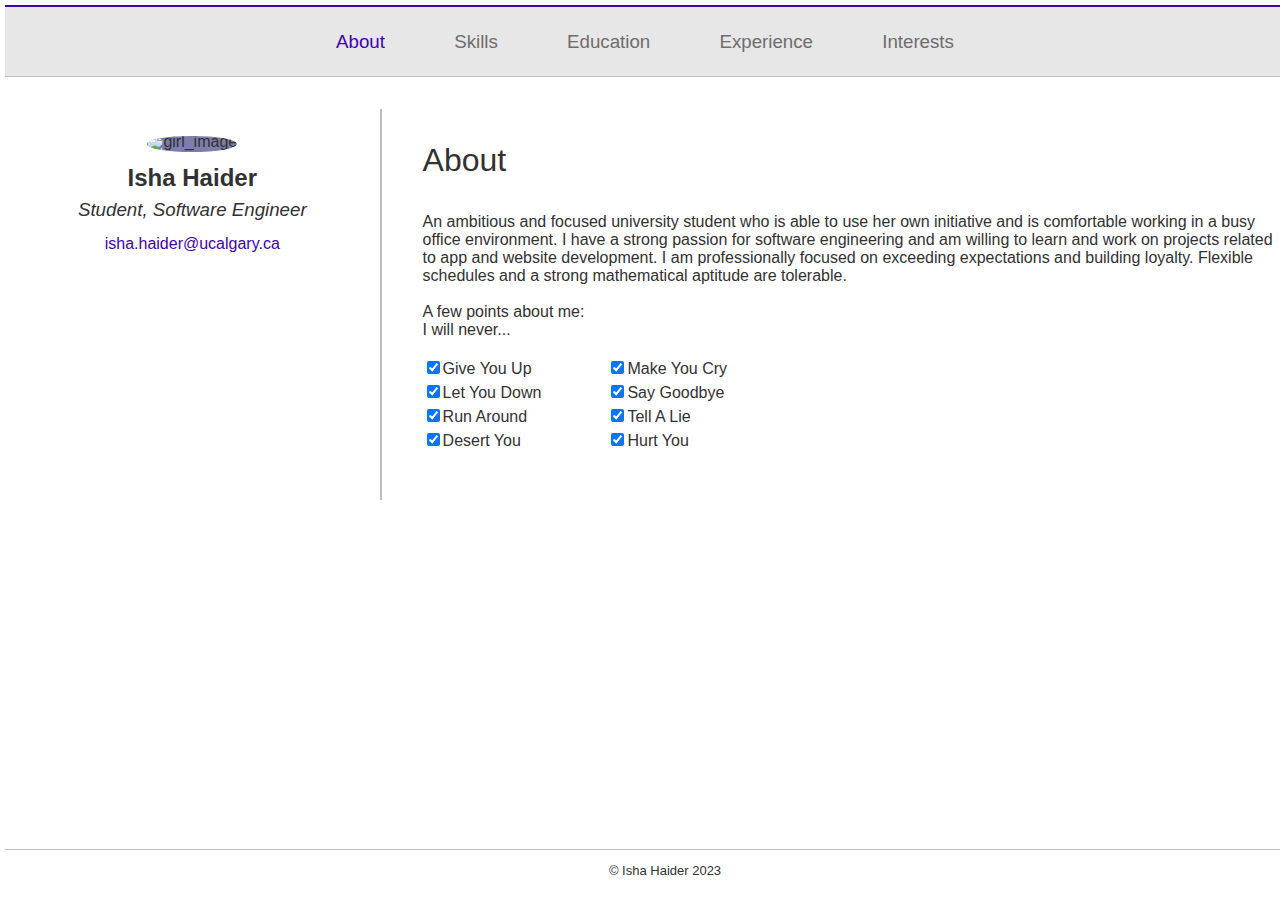
==== index.html @ a8a2f00a "Test index.html" ====
<!DOCTYPE html>
<html lang="En-US">
    <head>
        <title>Isha Haider Profile</title>
       
        <link rel="stylesheet" href="style.css" />
    </head>
    
    <body>
        <div class = "menu_bar">
            <h3>
                <a href="index.html" class="active" target = "_self">About</a>
                <a href="skills.html" target = "_self">Skills</a>
                <a href="education.html" target = "_self">Education</a>
                <a href="experience.html" target = "_self">Experience</a>
                <a href="interests.html" target = "_self">Interests</a>
            </h3>
        </div>
        <div class = "section">
            <div class="section__item section__item--start" id = "image_name">
                <figure>
                    <img id="profile_image" src="https://cgfrog.com/wp-content/uploads/2014/04/Edna-Marie-E-Mode-Frozone-Elastigirl-The-Incredibles-2.png" alt = "girl_image" >
                </figure>
                <h2 id="my_name">
                    Isha Haider
                </h2>
                <h3 id="my_occupation">
                    Student, Software Engineer
                </h3>
                <h4>
                    <a style = "color: #3e03ab" href= "mailto:isha.haider@ucalgary.ca"> isha.haider@ucalgary.ca </a>
                </h4>
            </div>
    
            <div class="section__item section__item--end" id="Description">
                <h1 class="section_title">
                    About
                </h1>
                <p id = "image">
                    An ambitious and focused university student who is able to use her own initiative and is
                    comfortable working in a busy office environment. I have a strong passion for software engineering and am willing to learn and work on projects related to app and website development. I am professionally focused on exceeding expectations and building loyalty. Flexible schedules and a strong mathematical aptitude are tolerable.
                    <br>
                    <br>
                    A few points about me: <br> I will never...
                </p>
                <div>
                    <table id="about_table"><thead></thead><tbody><tr>
                            <td><input type="checkbox" checked><label>Give You Up</label></td> 
                            <td><input type="checkbox" checked><label>Make You Cry</label></td>
                        </tr> <tr>
                            <td><input type="checkbox" checked><label>Let You Down</label></td> 
                            <td><input type="checkbox" checked><label>Say Goodbye</label></td>
                        </tr> <tr>
                            <td><input type="checkbox" checked><label>Run Around</label></td> 
                            <td><input type="checkbox" checked><label>Tell A Lie</label></td>
                        </tr> <tr>
                            <td><input type="checkbox" checked><label>Desert You</label></td> 
                            <td><input type="checkbox" checked><label>Hurt You</label></td>
                        </tr> </tbody>
                    </table><br><br>
                </div>
            </div>
            
        </div>
        <div class = "footer">
            <p>
            © Isha Haider 2023
            </p>
        </div>

    </body>
</html>
---- style.css ----
/* general styling */
body {
    font-family: 'Roboto', sans-serif;
    font-weight:light;
    max-width: 200%;
    max-height: 200%;
    padding: 5px;
    min-height: 100%;
    margin: auto;
    color:#323131;
    position: absolute;
}

/* text styling */
h1{font-weight:lighter;}
h2{font-weight:light;}
h3{font-weight:lighter;}
h4{font-weight:lighter;}
p{font-weight:lighter;padding-left: 30px;}
#my_occupation {font-style:italic;}
#my_name {font-size: x-large;}
.section_title {padding-left: 30px;height:50px;}
.dashed {list-style-type: "- ";}

/* hyperlink styling */
a:link { /* unvisited link */
    color: #6e6d6d;
    text-decoration: none;}
a:visited  { /* page you already reached */
    color: #6e6d6d;
    text-decoration: none;}
a:hover {
    color: #3e03ab;
    text-decoration: underline;}
a:active {
    color: #3e03ab;
    text-decoration: none;}

/* active tab styling */
.menu_bar a.active {
    color: #3e03ab;
    text-decoration: none;
}

/* menu bar styling */
.menu_bar {
    text-align: center;
    padding: 5px 0;
    width: 100vw;
    background-color: #e5e5e5eb;
    border-top: 2.5px solid #3e03ab;
    border-bottom: 1px solid #bebebe;
    word-spacing: 4em;
}
    
/* table styling */
table {
    width: 110%;
    border-width: 0;
    padding-left: 27px;
    font-weight:lighter
}
#about_table{
    width: 400px;
    font-weight:lighter;
}
#tabledesign{
    border-left: 0;
}

/* flex box styling */
.section {
    padding-bottom:80px;   /* Height of the footer + extra space */
    display: flex; 
    flex-direction: row;
    margin: 2rem auto;}

.section__item {
    margin: 1px;
    padding: 10px;
    flex: 1;
}
.section:before {
    content: "";
    border: 0.5px solid #bebebe;
    align-self: stretch;
}
.section__item--start {
    text-align: center;
    order: -1;
}
.section__item--end {flex: 2.5;}

/* profile styling */
#profile_image {
    width: 200px;
    height: 200px;
    border-radius: 50%;
    background: rgb(126, 126, 170); 
}
#image_name{
    line-height: 12px;
}

/* progress bar styling */
#progress_bar {
    font-weight: bold;
}
#progress_bar progress {
    height: 30px;
    width: 90%;
}

/* footer styling */
.footer {
    border-top: 1px solid #bebebe;
    text-align: center;
    font-size: small;
    position: absolute ;
    bottom: 0;
    width: 100%;
    height:60px;   /* Height of the footer */
}

/* @media queries */
@media screen and (max-width: 800px) {
    .menu_bar {
    padding-top: 5px;
    padding-bottom: 0px;
    line-height: 30px;
    }
    .menu_bar a {
      display: block;
      text-align: center;
    }
    .section {
        flex-direction: column;
    }
}
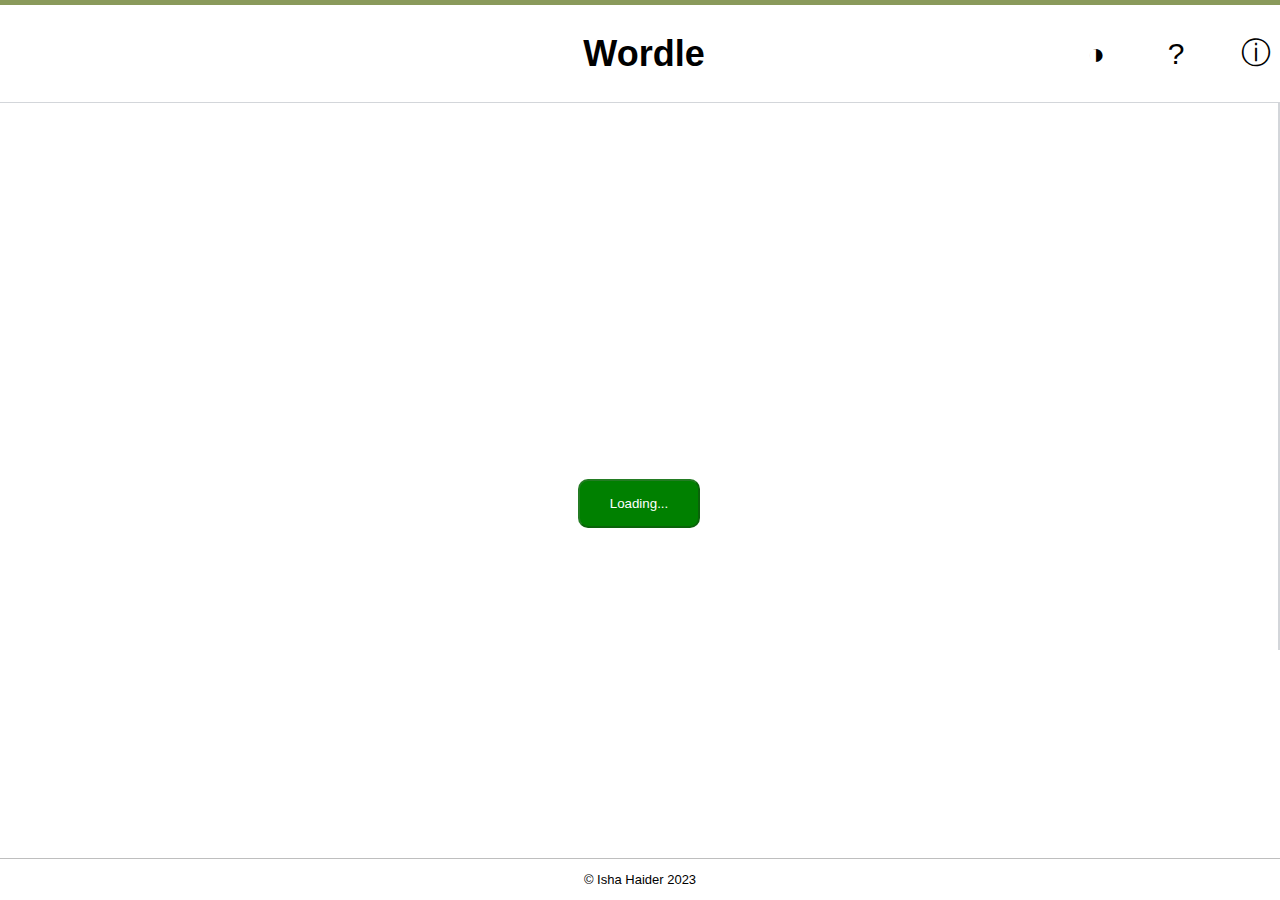
==== commit 9f5b911e: "Add files via upload" ====
--- a/index.html
+++ b/index.html
@@ -1,72 +1,52 @@
 <!DOCTYPE html>
-<html lang="En-US">
-    <head>
-        <title>Isha Haider Profile</title>
-       
-        <link rel="stylesheet" href="style.css" />
-    </head>
-    
-    <body>
-        <div class = "menu_bar">
-            <h3>
-                <a href="index.html" class="active" target = "_self">About</a>
-                <a href="skills.html" target = "_self">Skills</a>
-                <a href="education.html" target = "_self">Education</a>
-                <a href="experience.html" target = "_self">Experience</a>
-                <a href="interests.html" target = "_self">Interests</a>
-            </h3>
-        </div>
-        <div class = "section">
-            <div class="section__item section__item--start" id = "image_name">
-                <figure>
-                    <img id="profile_image" src="https://cgfrog.com/wp-content/uploads/2014/04/Edna-Marie-E-Mode-Frozone-Elastigirl-The-Incredibles-2.png" alt = "girl_image" >
-                </figure>
-                <h2 id="my_name">
-                    Isha Haider
-                </h2>
-                <h3 id="my_occupation">
-                    Student, Software Engineer
-                </h3>
-                <h4>
-                    <a style = "color: #3e03ab" href= "mailto:isha.haider@ucalgary.ca"> isha.haider@ucalgary.ca </a>
-                </h4>
-            </div>
-    
-            <div class="section__item section__item--end" id="Description">
-                <h1 class="section_title">
-                    About
-                </h1>
-                <p id = "image">
-                    An ambitious and focused university student who is able to use her own initiative and is
-                    comfortable working in a busy office environment. I have a strong passion for software engineering and am willing to learn and work on projects related to app and website development. I am professionally focused on exceeding expectations and building loyalty. Flexible schedules and a strong mathematical aptitude are tolerable.
-                    <br>
-                    <br>
-                    A few points about me: <br> I will never...
-                </p>
-                <div>
-                    <table id="about_table"><thead></thead><tbody><tr>
-                            <td><input type="checkbox" checked><label>Give You Up</label></td> 
-                            <td><input type="checkbox" checked><label>Make You Cry</label></td>
-                        </tr> <tr>
-                            <td><input type="checkbox" checked><label>Let You Down</label></td> 
-                            <td><input type="checkbox" checked><label>Say Goodbye</label></td>
-                        </tr> <tr>
-                            <td><input type="checkbox" checked><label>Run Around</label></td> 
-                            <td><input type="checkbox" checked><label>Tell A Lie</label></td>
-                        </tr> <tr>
-                            <td><input type="checkbox" checked><label>Desert You</label></td> 
-                            <td><input type="checkbox" checked><label>Hurt You</label></td>
-                        </tr> </tbody>
-                    </table><br><br>
-                </div>
-            </div>
-            
-        </div>
-        <div class = "footer">
-            <p>
-            © Isha Haider 2023
-            </p>
-        </div>
+<html lang = "en">
+  <head>
+    <title>Wordle</title>
+    <meta charset="UTF-8">
 
-    </body>
+    <link rel = "stylesheet" href = "style.css"/>
+    <script src="wordle.js"></script>
+  </head> 
+  <body>
+    <header class="AppHeader">
+      <div id="title">&emsp;&emsp;&emsp;&emsp;&emsp;&emsp;Wordle</div>
+      <div id="icons">
+        <button type="button" class = "side" id="instruction" aria-label="Instructions">&#9432; </button>
+        <button type="button" class = "side" id="hint" aria-label="Hint">&#63;</button>
+        <button type="button" class = "side" id="dark" aria-label="Dark Mode">&#9681;</button>
+      </div>
+    <br></header>
+
+    <div class="section">
+      <div class = "gridSection">
+      <div id="grid" ></div><br>
+      <div id="congrats" style = "display:none;"> 
+        <image src="https://res.cloudinary.com/mkf/image/upload/v1675467141/ENSF-381/labs/congrats_fkscna.gif"></div><br>
+      <div><button type="button" id="restart">Start Over</button></div></div>
+
+      <div style="display:none;" class = "instructSection" id="instructions-message">
+        <h3>&emsp;&emsp;&nbsp;How to Play</h3>
+        <ul style="list-style-type:circle">
+          <li>Start typing. The letters will appear in the boxes</li>
+          <li>Remove letters with Backspace</li>
+          <li>Hit Enter/Return to submit an answer</li>
+          <li>Letters with green background are in the right spot</li>
+          <li>Letters with yellow background exist in the word, but are <br> in the wrong spot</li>
+          <li>Letters with gray background do not exist in the word</li>
+          <li>If you need a hint, click the &#63; icon</li>
+      </ul></div>
+    </div>
+
+    <div class="AppFooter" >
+      <div id = "footer">
+        <p>
+        © Isha Haider 2023
+        </p></div>
+      <div class="message" id="message-hint" style="display:none;"></div>
+      <div class="message" id="message-win" style="display:none;"></div>
+      <div class="message" id="message-lose" style="display:none; color:white;"></div>
+    </div>
+      
+  </body>
+
 </html>
--- a/style.css
+++ b/style.css
@@ -1,152 +1,177 @@
 
-/* general styling */
 body {
-    font-family: 'Roboto', sans-serif;
-    font-weight:light;
-    max-width: 200%;
-    max-height: 200%;
-    padding: 5px;
-    min-height: 100%;
-    margin: auto;
-    color:#323131;
-    position: absolute;
+  margin: 0;
+  font-family: Arial, Helvetica, sans-serif;
+  text-align: center;
 }
 
-/* text styling */
-h1{font-weight:lighter;}
-h2{font-weight:light;}
-h3{font-weight:lighter;}
-h4{font-weight:lighter;}
-p{font-weight:lighter;padding-left: 30px;}
-#my_occupation {font-style:italic;}
-#my_name {font-size: x-large;}
-.section_title {padding-left: 30px;height:50px;}
-.dashed {list-style-type: "- ";}
-
-/* hyperlink styling */
-a:link { /* unvisited link */
-    color: #6e6d6d;
-    text-decoration: none;}
-a:visited  { /* page you already reached */
-    color: #6e6d6d;
-    text-decoration: none;}
-a:hover {
-    color: #3e03ab;
-    text-decoration: underline;}
-a:active {
-    color: #3e03ab;
-    text-decoration: none;}
-
-/* active tab styling */
-.menu_bar a.active {
-    color: #3e03ab;
-    text-decoration: none;
+table {
+  width: 20%;
+  margin-right: 0px;
+  margin-left: auto;
 }
 
-/* menu bar styling */
-.menu_bar {
-    text-align: center;
-    padding: 5px 0;
-    width: 100vw;
-    background-color: #e5e5e5eb;
-    border-top: 2.5px solid #3e03ab;
-    border-bottom: 1px solid #bebebe;
-    word-spacing: 4em;
-}
-    
-/* table styling */
-table {
-    width: 110%;
-    border-width: 0;
-    padding-left: 27px;
-    font-weight:lighter
-}
-#about_table{
-    width: 400px;
-    font-weight:lighter;
-}
-#tabledesign{
-    border-left: 0;
+.AppHeader {
+  display: flex;
+  flex-direction: row;
+  align-items: center;
+  justify-content: center;  
+  padding: 16px;
+  
+  height: 65px;
+  border-top: 5px solid #8A9A5B;
+  border-bottom: 1px solid #d3d6da;
+
+  font-size: 36px;
+  font-weight: bold;
+  width: 100%;
 }
 
-/* flex box styling */
-.section {
-    padding-bottom:80px;   /* Height of the footer + extra space */
-    display: flex; 
-    flex-direction: row;
-    margin: 2rem auto;}
+#title {
+  margin-left: auto;
+  justify-content: center;
+  
+  flex: 1;
+}
+.side:hover{
+  background-color: #D3D3D3;
+}
+.side{
+  background: none;
+  border: none;
+  cursor: pointer;
 
-.section__item {
-    margin: 1px;
-    padding: 10px;
-    flex: 1;
+  font-size: 30px;
+  float: right;
+  height: 95px;
+  width: 80px;
+  justify-content:right; 
+  align-items:center;
+
+  padding-left: 25px;
+  padding-right: 25px;
+
+}
+
+.section{
+  position:relative;
+  display:flex;
+  flex-flow: row nowrap;
+  height: 100%;
 }
 .section:before {
-    content: "";
-    border: 0.5px solid #bebebe;
-    align-self: stretch;
-}
-.section__item--start {
-    text-align: center;
-    order: -1;
-}
-.section__item--end {flex: 2.5;}
+  content: "";
+  border: 0.75px solid #d3d6da;
+  align-self: stretch;
+  height:545px;}
 
-/* profile styling */
-#profile_image {
-    width: 200px;
-    height: 200px;
-    border-radius: 50%;
-    background: rgb(126, 126, 170); 
-}
-#image_name{
-    line-height: 12px;
+.gridSection{
+  justify-content: center;
+  align-items: center;
+  display: flex;
+  flex-direction: column;
+  width:100%;
+  height:100%;
+  order: -1;
 }
 
-/* progress bar styling */
-#progress_bar {
-    font-weight: bold;
+#restart {
+  background-color: green;
+  border-radius: 10px;
+  align-items: center;
+  padding: 15px 30px;
+  color: white;
 }
-#progress_bar progress {
-    height: 30px;
-    width: 90%;
+
+.instructSection{
+  width:50%;
+  height:100%;
+}
+#instructions-message{
+  margin-top: 20px;
+  text-align: left;
+}
+
+#grid {
+  justify-content: center;
+  width:300px;
+  height:300px;
+
+  margin: 0 auto;
+  margin-top: 40px;
+  display: flex;
+  flex-direction: row ;
+  flex-wrap: wrap;
+  align-items: center;
+}
+#congrats{
+  justify-content: center;
+  height:350px;
+  margin: 0 auto;
+  align-items: center;
+}
+
+.tile {
+  /* Box */
+  border: 2px solid lightgrey;
+  width: 60px;
+  height: 60px;
+  margin: 3px;
+
+  /* Text */
+  color: black;
+  font-size: 36px;
+  font-weight: bold;
+  display: flex;
+  justify-content: center; /* Centers horizontally */
+  align-items: center; /* Centers vertically */
+}
+
+.correct {
+  background-color: #6AAA64;
+  color: white;
+  border-color: white;
+}
+
+.present {
+  background-color: #C9B458;
+  color: white;
+  border-color: white;
+}
+
+.absent {
+  background-color: #787C7E;
+  color: white;
+  border-color: white;
+}
+
+.message{
+  color: black;
+  bottom: 3.25em;
+  padding-top: 21px;
+  padding-bottom: 21px;
+  text-align: center;
+  vertical-align: middle;
+  font-size: small;
+  position: absolute ;
+  width: 100%;
+  background-color: none;
 }
 
 /* footer styling */
-.footer {
-    border-top: 1px solid #bebebe;
-    text-align: center;
-    font-size: small;
-    position: absolute ;
-    bottom: 0;
-    width: 100%;
-    height:60px;   /* Height of the footer */
+#footer {
+  border-top: 1px solid #bebebe;
+  text-align: center;
+  font-size: small;
+  position: absolute ;
+  bottom: 0;
+  width: 100%;
 }
 
-/* @media queries */
-@media screen and (max-width: 800px) {
-    .menu_bar {
-    padding-top: 5px;
-    padding-bottom: 0px;
-    line-height: 30px;
-    }
-    .menu_bar a {
-      display: block;
-      text-align: center;
-    }
-    .section {
-        flex-direction: column;
-    }
+li:not(:last-child) {
+  margin-bottom: 10px;
 }
 
-
-
-
-
-
-
-
-
-
-
-
+h1 {
+  text-align: center;
+}
